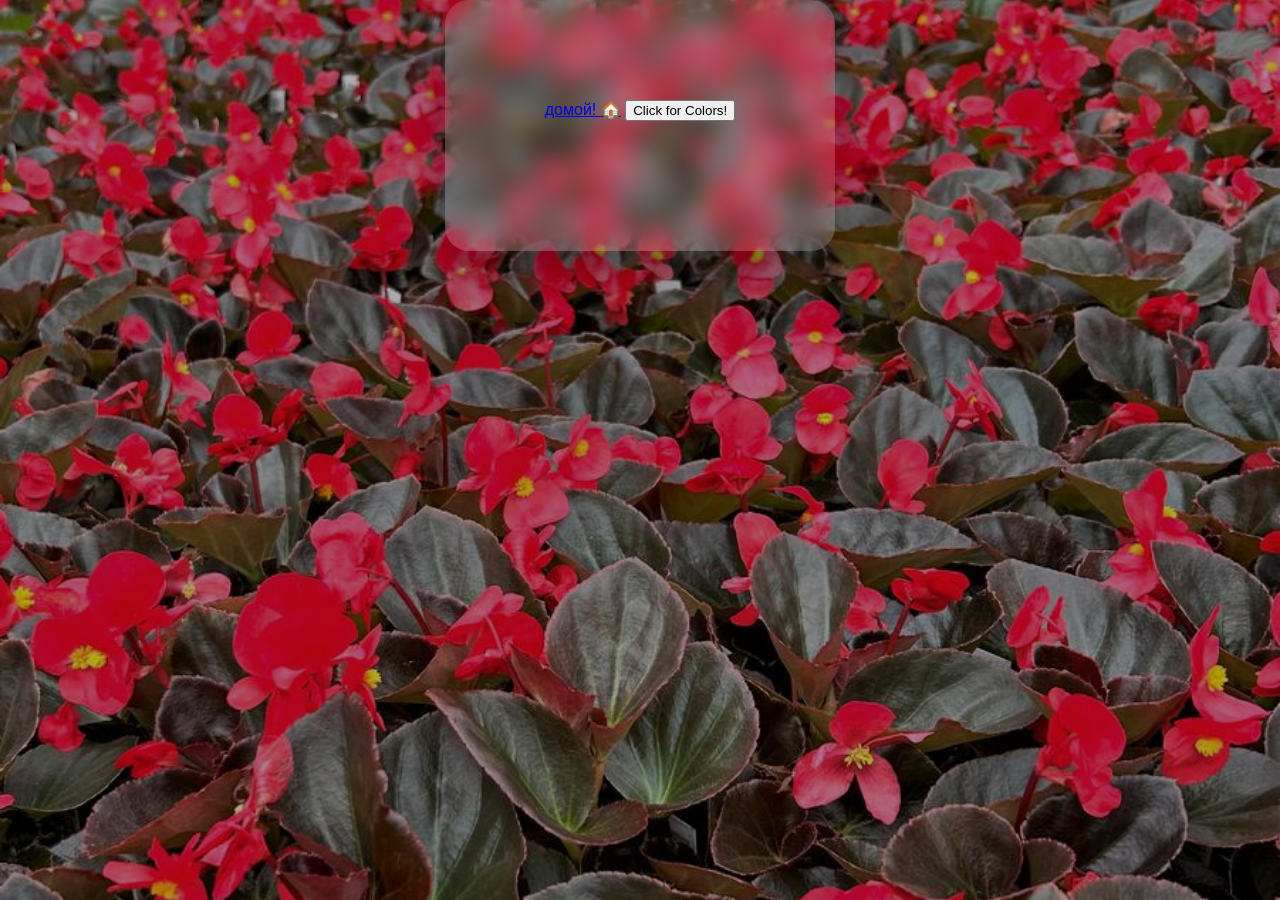
==== dreamy-colors.html @ 1b5b155a "added dreamy colors" ====
<!DOCTYPE html>
<html lang="en">
<head>
    <meta charset="UTF-8">
    <meta name="viewport" content="width=device-width, initial-scale=1.0">

    <title>Dreamy Colors ⪼ ⋆｡ﾟ☁︎｡⋆｡ ﾟ☾ ﾟ｡⋆</title>

    <link rel="preconnect" href="https://fonts.googleapis.com">
    <link rel="preconnect" href="https://fonts.gstatic.com" crossorigin>

    <link href="https://fonts.googleapis.com/css2?family=Dancing+Script:wght@400..700&display=swap" rel="stylesheet">

    <link rel="stylesheet" href="style.css">
</head>

<body>

    <div class="overlay"></div>

    <div class="container">

        <a href="/" title="домой">домой! 🏠</a>

        <button id="paint-letters">
            Click for Colors!
        </button>

        <ul id="color-list"></ul>

    </div>

<script src="dreamy-colors.js"></script>

</body>
</html>
---- style.css ----
html,body{
    margin:0;
    height:100%;
}

body{
    display:flex;
    justify-content:center;
    align-items:flex-start;
    background:url("red-begonias.jpg") center center/cover no-repeat;
    overflow-y: auto;
    color:#fffdf7;
    font-family:Inter,sans-serif;
}

.overlay{
    position:fixed;
    inset:0;
    background:rgba(0,0,0,.30);
}

.container{
    position:relative;
    z-index:1;
    text-align:center;
    padding:100px;
    border-radius:24px;
    background:rgba(255,255,255,.14);
    backdrop-filter:blur(12px);
    box-shadow:0 20px 50px rgba(0,0,0,.35);
}


h1 {
   font-family: "Dancing Script", cursive;
  font-optical-sizing: auto;
  font-weight: 400;
  font-style: normal;
}

h2 {
    font-family: "Playwrite NZ Guides", cursive;
    font-weight: 400;
    font-size: 2rem;
}

#countdown{
    display:flex;
    gap:28px;
    justify-content:center;
    margin:40px 0;
}

#countdown div{
    min-width:100px;
}

span{
    display:block;
    font-size:3rem;
    font-weight:700;
}

small{
    text-transform:uppercase;
    color:#f4e8c6;
}

.note{
    font-size:.9rem;
    opacity:.85;
}

/* Mobile layout */
@media (max-width: 700px) {
    body {
        min-height: 100svh;
        height: auto;
        overflow-y: auto;
        padding: 20px;
        box-sizing: border-box;
        background-position: center;
    }

    .container {
        width: 100%;
        max-width: 420px;
        padding: 32px 18px;
        border-radius: 22px;
        box-sizing: border-box;
    }

    h1 {
        font-size: clamp(2.6rem, 14vw, 4rem);
        letter-spacing: 3px;
        margin: 0.15em 0;
    }

    h2 {
        font-size: 1.35rem;
        margin-bottom: 10px;
    }

    #countdown {
        display: grid;
        grid-template-columns: repeat(2, minmax(0, 1fr));
        gap: 20px 12px;
        margin: 30px 0;
    }

    #countdown div {
        min-width: 0;
    }

    #countdown span {
        font-size: clamp(2.4rem, 13vw, 3.5rem);
    }

    #countdown small {
        font-size: 0.75rem;
    }

    .note {
        display: none;
    }
}

/* Color list */
#color-list {
    list-style: none;
    padding: 30px 0 0px 0;
    margin: 0;
}

/* Each color */
#color-list li {
    position: relative;

    font-size: 28px;
    line-height: 1.35;

    padding-left: 45px;
}

/* Big colored star */
#color-list li::before {
    content: "★";

    position: absolute;
    left: 0;
    top: 50%;

    transform: translateY(-50%);

    font-size: 30px;
    line-height: 1;

    /* inherits your JS-generated color */
    color: currentColor;
}
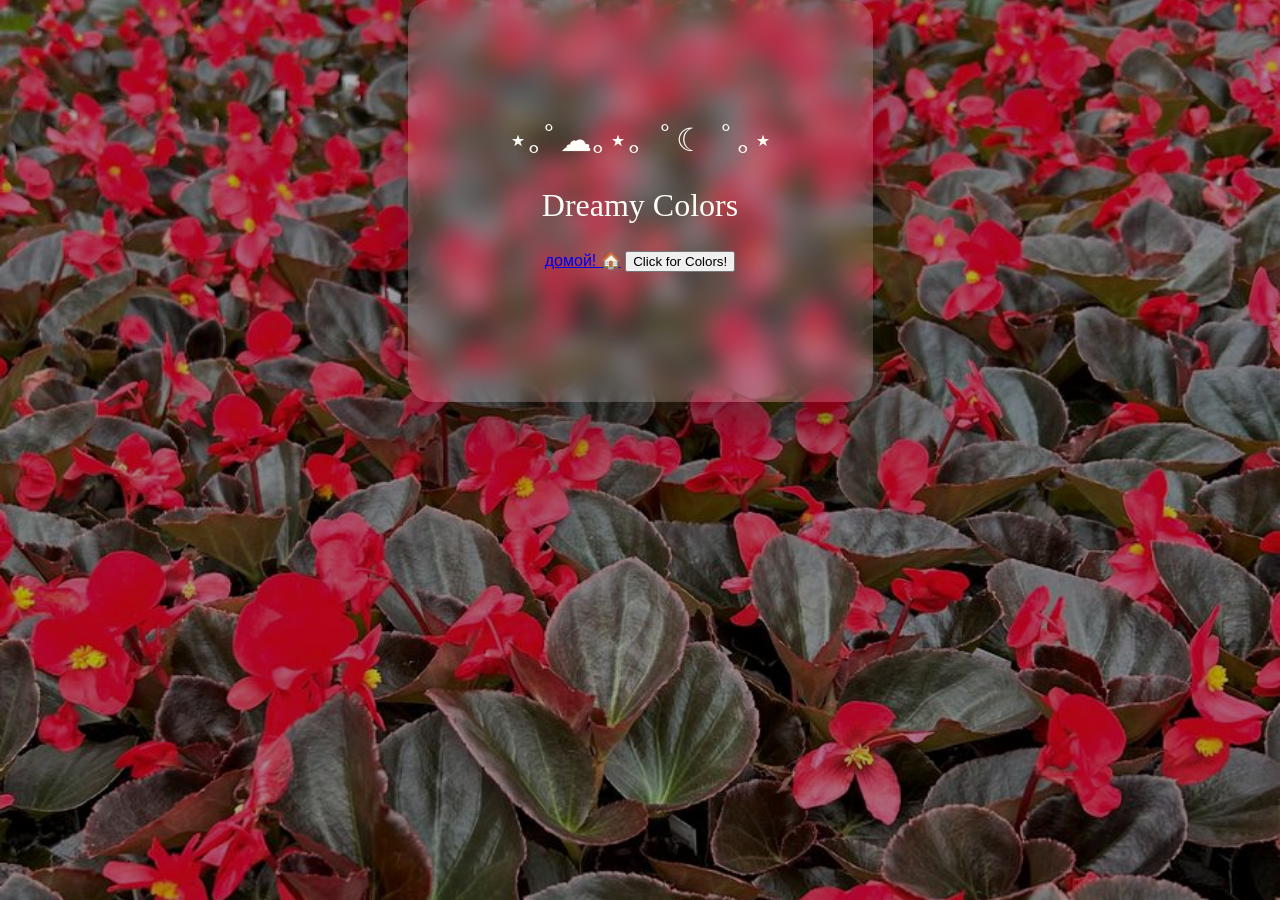
==== commit d7bcec02: "added titles" ====
--- a/dreamy-colors.html
+++ b/dreamy-colors.html
@@ -20,6 +20,9 @@
 
     <div class="container">
 
+        <h1>⋆｡ﾟ☁︎｡⋆｡ ﾟ☾ ﾟ｡⋆</h1>
+        <h2> Dreamy Colors</h2>
+
         <a href="/" title="домой">домой! 🏠</a>
 
         <button id="paint-letters">
